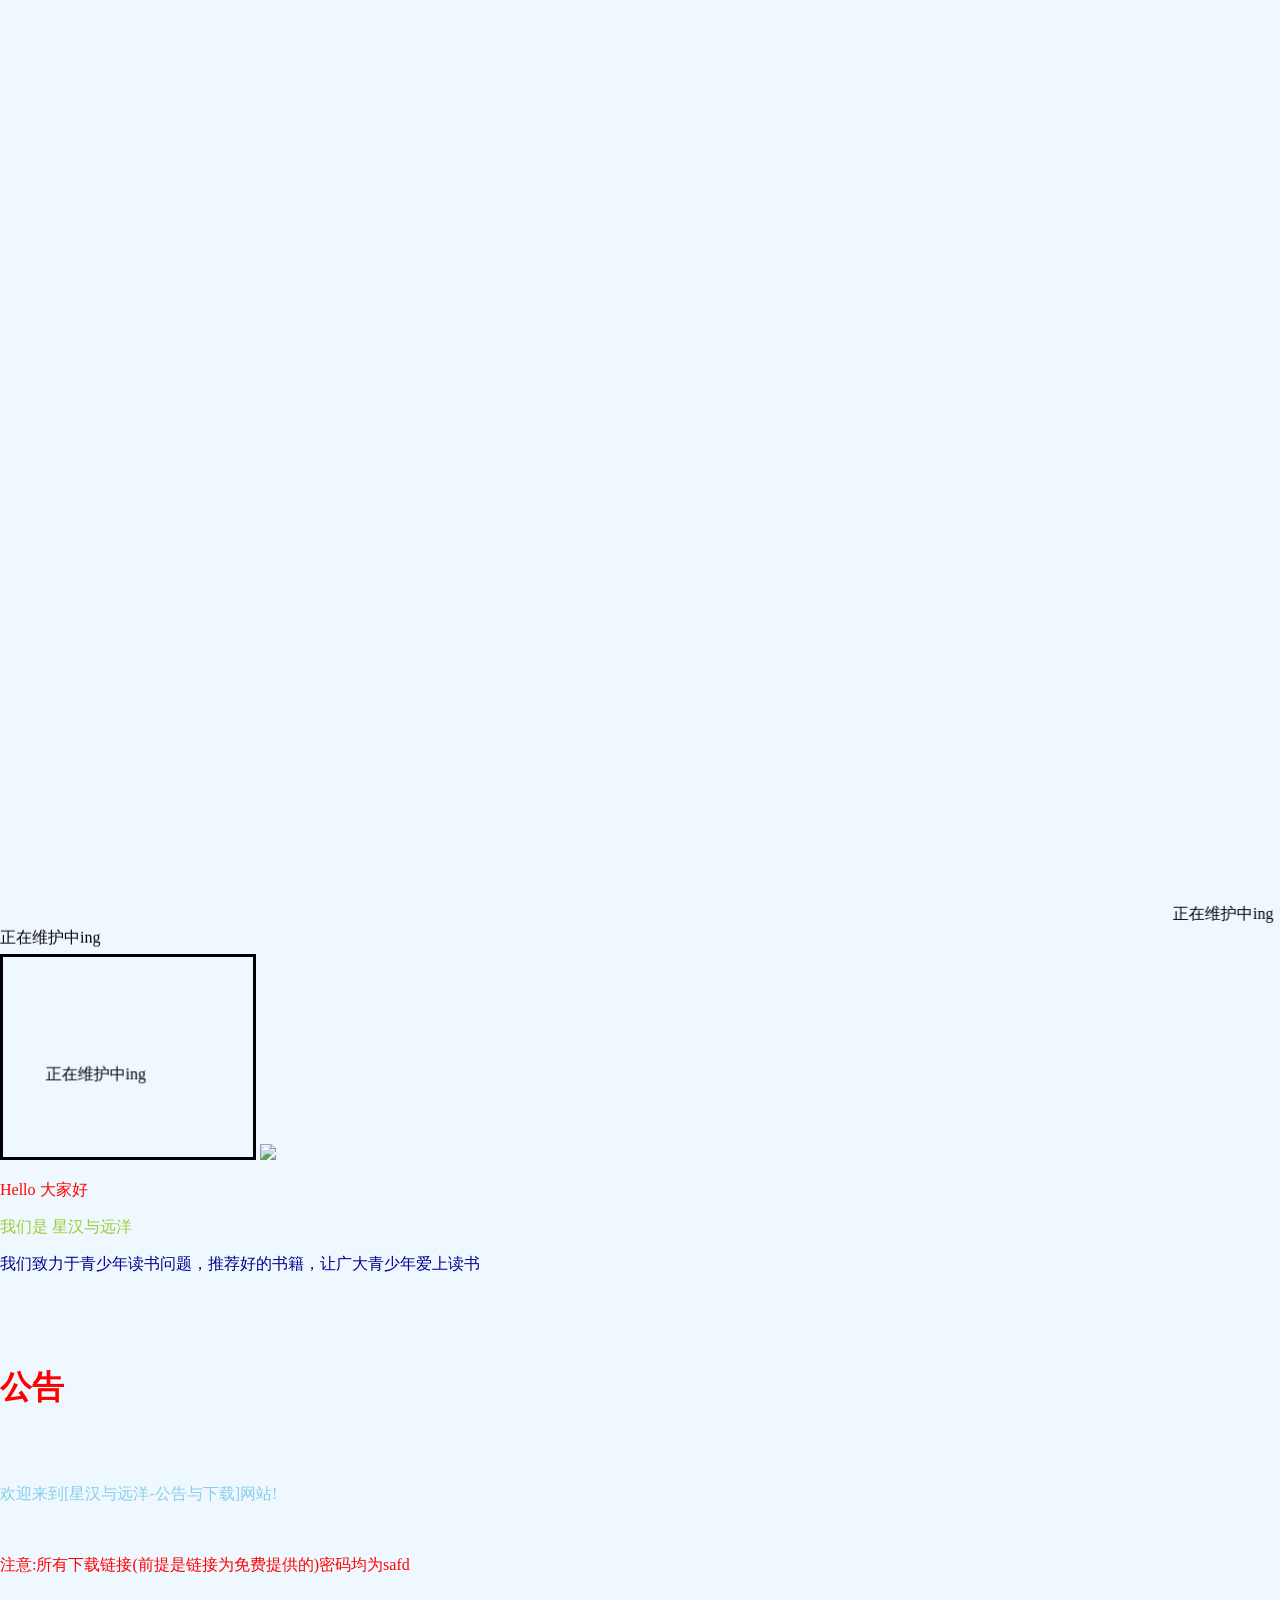
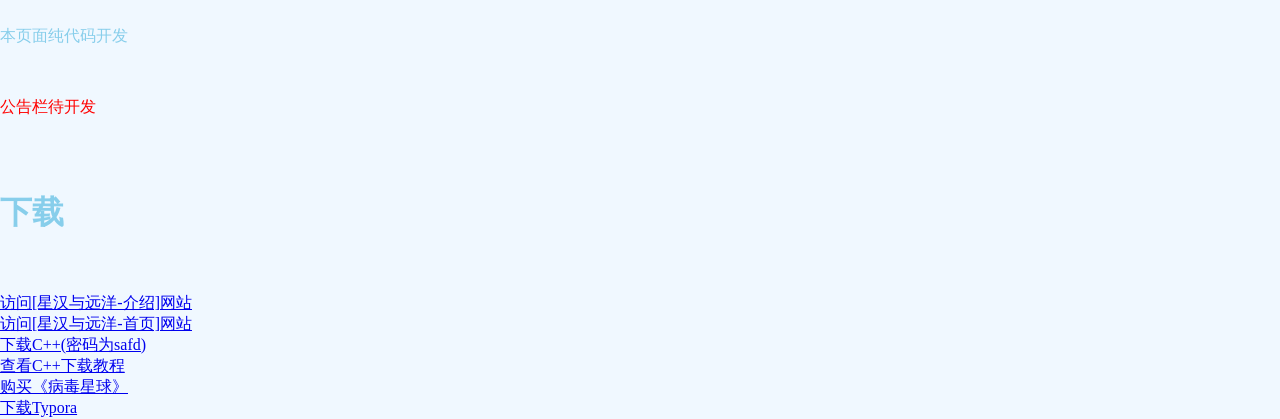
==== index.html @ d8b52218 "Update index.html" ====
<!DOCTYPE html>
<html lang="zh-cmn">
<head>
  <script>
  !function () {
    function n(n, e, t) {
        return n.getAttribute(e) || t
    }
 
    function e(n) {
        return document.getElementsByTagName(n)
    }
 
    function t() {
        var t = e("script"), o = t.length, i = t[o - 1];
        return {l: o, z: n(i, "zIndex", -1), o: n(i, "opacity", .5), c: n(i, "color", "0,0,0"), n: n(i, "count", 99)}
    }
 
    function o() {
        a = m.width = window.innerWidth || document.documentElement.clientWidth || document.body.clientWidth, c = m.height = window.innerHeight || document.documentElement.clientHeight || document.body.clientHeight
    }
 
    function i() {
        r.clearRect(0, 0, a, c);
        var n, e, t, o, m, l;
        s.forEach(function (i, x) {
            for (i.x += i.xa, i.y += i.ya, i.xa *= i.x > a || i.x < 0 ? -1 : 1, i.ya *= i.y > c || i.y < 0 ? -1 : 1, r.fillRect(i.x - .5, i.y - .5, 1, 1), e = x + 1; e < u.length; e++) n = u[e], null !== n.x && null !== n.y && (o = i.x - n.x, m = i.y - n.y, l = o * o + m * m, l < n.max && (n === y && l >= n.max / 2 && (i.x -= .03 * o, i.y -= .03 * m), t = (n.max - l) / n.max, r.beginPath(), r.lineWidth = t / 2, r.strokeStyle = "rgba(" + d.c + "," + (t + .2) + ")", r.moveTo(i.x, i.y), r.lineTo(n.x, n.y), r.stroke()))
        }), x(i)
    }
 
    var a, c, u, m = document.createElement("canvas"), d = t(), l = "c_n" + d.l, r = m.getContext("2d"),
        x = window.requestAnimationFrame || window.webkitRequestAnimationFrame || window.mozRequestAnimationFrame || window.oRequestAnimationFrame || window.msRequestAnimationFrame || function (n) {
            window.setTimeout(n, 1e3 / 45)
        }, w = Math.random, y = {x: null, y: null, max: 2e4};
    m.id = l, m.style.cssText = "position:fixed;top:0;left:0;z-index:" + d.z + ";opacity:" + d.o, e("body")[0].appendChild(m), o(), window.onresize = o, window.onmousemove = function (n) {
        n = n || window.event, y.x = n.clientX, y.y = n.clientY
    }, window.onmouseout = function () {
        y.x = null, y.y = null
    };
    for (var s = [], f = 0; d.n > f; f++) {
        var h = w() * a, g = w() * c, v = 2 * w() - 1, p = 2 * w() - 1;
        s.push({x: h, y: g, xa: v, ya: p, max: 6e3})
    }
    u = s.concat([y]), setTimeout(function () {
        i()
    }, 100)
}();
  
</script>
  
<canvas id="canvas"></canvas>
<!-- best viewed in chrome -->
 
<script>
// fun options!
const PARTICLES_PER_FIREWORK = 150; // 100 - 400 or try 1000
const FIREWORK_CHANCE = 0.02; // percentage, set to 0 and click instead
const BASE_PARTICLE_SPEED = 0.6; // between 0-4, controls the size of the overall fireworks
const FIREWORK_LIFESPAN = 600; // ms
const PARTICLE_INITIAL_SPEED = 4.5; // 2-8
 
// not so fun options =\
const GRAVITY = 9.8;
 
 
const canvas = document.getElementById('canvas');
const ctx = canvas.getContext('2d');
 
let particles = [];
let disableAutoFireworks = false;
let resetDisable = 0;
 
let loop = () => {
  
  if (!disableAutoFireworks && Math.random() < FIREWORK_CHANCE) {
    createFirework();
  }
  
  ctx.clearRect(0, 0, canvas.width, canvas.height);
  
  particles.forEach((particle, i) => {
    particle.animate();
    particle.render();
    if (particle.y > canvas.height 
        || particle.x < 0 
        || particle.x > canvas.width
        || particle.alpha <= 0
       ) {
      particles.splice(i, 1);
    }
  });
  
  requestAnimationFrame(loop);
  
};
 
let createFirework = (
    x = Math.random() * canvas.width,
    y = Math.random() * canvas.height
  ) => {
  
  let speed = (Math.random() * 2) + BASE_PARTICLE_SPEED;
  let maxSpeed = speed;
 
  let red = ~~(Math.random() * 255);
  let green = ~~(Math.random() * 255);
  let blue = ~~(Math.random() * 255);
  
  // use brighter colours
  red = (red < 150 ? red + 150 : red);
  green = (green < 150 ? green + 150 : green);
  blue = (blue < 150 ? blue + 150 : blue);
 
  // inner firework
  for (let i = 0; i < PARTICLES_PER_FIREWORK; i++) {
    let particle = new Particle(x, y, red, green, blue, speed);
    particles.push(particle);
 
    maxSpeed = (speed > maxSpeed ? speed : maxSpeed);
  }
 
  // outer edge particles to make the firework appear more full
  for (let i = 0; i < 40; i++) {
    let particle = new Particle(x, y, red, green, blue, maxSpeed, true);
    particles.push(particle);
  }
  
};
 
class Particle {
  
  constructor(
    x = 0,
    y = 0, 
    red = ~~(Math.random() * 255), 
    green = ~~(Math.random() * 255), 
    blue = ~~(Math.random() * 255), 
    speed, 
    isFixedSpeed
  ) {
    
    this.x = x;
    this.y = y;
    this.red = red;
    this.green = green;
    this.blue = blue;
    this.alpha = 0.05;
    this.radius = 1 + Math.random();
    this.angle = Math.random() * 360;
    this.speed = (Math.random() * speed) + 0.1;
    this.velocityX = Math.cos(this.angle) * this.speed;
    this.velocityY = Math.sin(this.angle) * this.speed;
    this.startTime = (new Date()).getTime();
    this.duration = Math.random() * 300 + FIREWORK_LIFESPAN;
    this.currentDiration = 0;
    this.dampening = 30; // slowing factor at the end
    
    this.colour = this.getColour();
    
    if (isFixedSpeed) {
      this.speed = speed;
      this.velocityY = Math.sin(this.angle) * this.speed;
      this.velocityX = Math.cos(this.angle) * this.speed;
    }
    
    this.initialVelocityX = this.velocityX;
    this.initialVelocityY = this.velocityY;
 
  }
  
  animate() {
    
    this.currentDuration = (new Date()).getTime() - this.startTime;
    
    // initial speed kick
    if (this.currentDuration <= 200) {
      
      this.x += this.initialVelocityX * PARTICLE_INITIAL_SPEED;
      this.y += this.initialVelocityY * PARTICLE_INITIAL_SPEED;
      this.alpha += 0.01;
 
      this.colour = this.getColour(240, 240, 240, 0.9);
      
    } else {
      
      // normal expansion
      this.x += this.velocityX;
      this.y += this.velocityY;
      this.colour = this.getColour(this.red, this.green, this.blue, 0.4 + (Math.random() * 0.3));
      
    }
    
    this.velocityY += GRAVITY / 1000;
    
    // slow down particles at the end
    if (this.currentDuration >= this.duration) {
      this.velocityX -= this.velocityX / this.dampening; 
      this.velocityY -= this.velocityY / this.dampening;
    }
    
    if (this.currentDuration >= this.duration + this.duration / 1.1) {
      
      // fade out at the end
      this.alpha -= 0.02;
      this.colour = this.getColour();
      
    } else {
      
      // fade in during expansion
      if (this.alpha < 1) {
        this.alpha += 0.03;
      }
      
    }
  }
  
  render() {
    
    ctx.beginPath();
    ctx.arc(this.x, this.y, this.radius, 0, Math.PI * 2, true);
    ctx.lineWidth = this.lineWidth;
    ctx.fillStyle = this.colour;
    ctx.shadowBlur = 8;
    ctx.shadowColor = this.getColour(this.red + 150, this.green + 150, this.blue + 150, 1);
    ctx.fill();
    
  }
  
  getColour(red, green, blue, alpha) {
    
    return `rgba(${red || this.red}, ${green || this.green}, ${blue || this.blue}, ${alpha || this.alpha})`;
    
  }
  
}
 
let updateCanvasSize = () => {
  canvas.width = window.innerWidth;
  canvas.height = window.innerHeight;
};
 
 
// run it!
 
updateCanvasSize();
$(window).resize(updateCanvasSize);
$(canvas).on('click', (e) => {
  
  createFirework(e.clientX, e.clientY);
  
  // stop fireworks when clicked, re-enable after short time
  disableAutoFireworks = true;
  clearTimeout(resetDisable);
  resetDisable = setTimeout(() => {
    disableAutoFireworks = false;
  }, 5000);
  
});
 
loop();
 
</script>
<script src="js/jquery.min.js"></script>
<style>
body {
  margin: 0;
  padding: 0;
  background: #000000;
  overflow: hidden;
}
</style>
<meta charset="utf-8">
  <title>星汉与远洋-公告与下载</title>
  </head>
 <body> 
<marquee>正在维护中ing</marquee>

<marquee direction="up">正在维护中ing</marquee>

<marquee direction="down" width="250" height="200" behavior="alternate" style="border:solid">
  <marquee behavior="alternate">
    正在维护中ing
  </marquee>
</marquee>
<img src="https://pic1.imgdb.cn/item/63676c2b16f2c2beb11d91c3.png">
<body style="background-color:AliceBlue;">

<font color="red"><p>Hello 大家好</p></font>
<font color="yellowgreen"><p>我们是 星汉与远洋 </p></font>
<font color="darkblue"><p>我们致力于青少年读书问题，推荐好的书籍，让广大青少年爱上读书</p></font>
<br />
  <br />
  <br />
 <font color="red"><h1>公告</h1></font>
  <br />
  <br />
  <font color="skyblue"><p>欢迎来到[星汉与远洋-公告与下载]网站!</p></font>
  <br/>
   <font color="red"><p>注意:所有下载链接(前提是链接为免费提供的)密码均为safd</p></font>
    <br/>
                   <font color="skyblue"><p>本页面纯代码开发</p></font>
    <br/>
  <font color="red"><p>公告栏待开发</p></font>
    <br />
  <br />
 <font color="skyblue"><h1>下载</h1></font>
    <br />
  <br />
<font color="yellowgreen"><a href="https://saf123.mysxl.cn/" target="_blank" rel="noopener noreferrer">访问[星汉与远洋-介绍]网站</a></font>
  <br />
  <font color="red"><a href="https://saf-d.github.io/saf1/" target="_blank" rel="noopener noreferrer">访问[星汉与远洋-首页]网站</a></font>
  <br />
<font color="yellowgreen"><a href="https://saf-d.lanzoul.com/b03vfmu1i" target="_blank" rel="noopener noreferrer">下载C++(密码为safd)</a></font>

<br />
<font color="yellowgreen"><a href="https://www.bilibili.com/video/BV1Pe411T7eg/" target="_blank" rel="noopener noreferrer">查看C++下载教程</a></font>
  <br />
<font color="yellowgreen"><a href="https://item.jd.com/47105821837.html" target="_blank" rel="noopener noreferrer">购买《病毒星球》</a></font>
<br />
<font color="yellowgreen"><a href="https://saf-d.lanzoul.com/b03vfmsxi" target="_blank" rel="noopener noreferrer">下载Typora</a></font>


</body>
  <noscript> 
<iframe src="*.htm"></iframe> 
</noscript>  
 
</html>
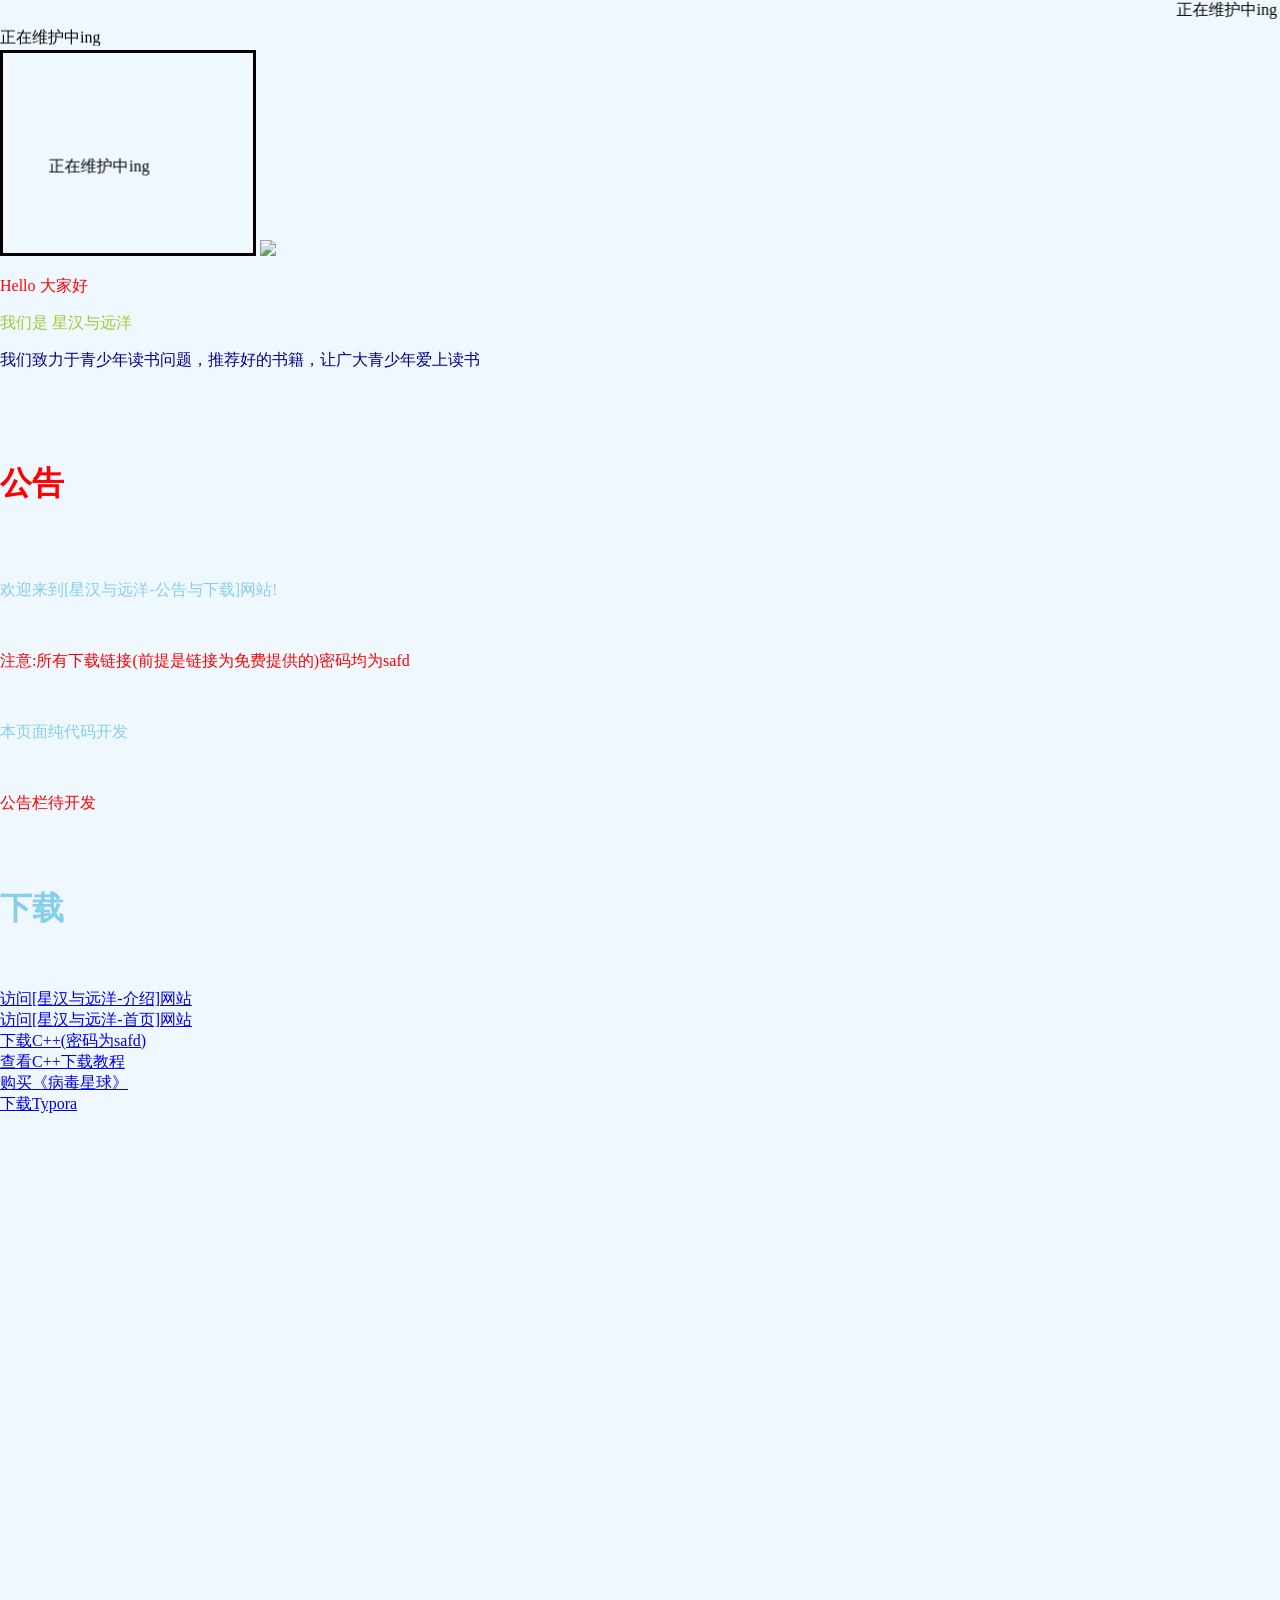
==== commit 4659daea: "Update index.html" ====
--- a/index.html
+++ b/index.html
@@ -1,53 +1,66 @@
 <!DOCTYPE html>
 <html lang="zh-cmn">
 <head>
-  <script>
-  !function () {
-    function n(n, e, t) {
-        return n.getAttribute(e) || t
-    }
- 
-    function e(n) {
-        return document.getElementsByTagName(n)
-    }
- 
-    function t() {
-        var t = e("script"), o = t.length, i = t[o - 1];
-        return {l: o, z: n(i, "zIndex", -1), o: n(i, "opacity", .5), c: n(i, "color", "0,0,0"), n: n(i, "count", 99)}
-    }
- 
-    function o() {
-        a = m.width = window.innerWidth || document.documentElement.clientWidth || document.body.clientWidth, c = m.height = window.innerHeight || document.documentElement.clientHeight || document.body.clientHeight
-    }
- 
-    function i() {
-        r.clearRect(0, 0, a, c);
-        var n, e, t, o, m, l;
-        s.forEach(function (i, x) {
-            for (i.x += i.xa, i.y += i.ya, i.xa *= i.x > a || i.x < 0 ? -1 : 1, i.ya *= i.y > c || i.y < 0 ? -1 : 1, r.fillRect(i.x - .5, i.y - .5, 1, 1), e = x + 1; e < u.length; e++) n = u[e], null !== n.x && null !== n.y && (o = i.x - n.x, m = i.y - n.y, l = o * o + m * m, l < n.max && (n === y && l >= n.max / 2 && (i.x -= .03 * o, i.y -= .03 * m), t = (n.max - l) / n.max, r.beginPath(), r.lineWidth = t / 2, r.strokeStyle = "rgba(" + d.c + "," + (t + .2) + ")", r.moveTo(i.x, i.y), r.lineTo(n.x, n.y), r.stroke()))
-        }), x(i)
-    }
- 
-    var a, c, u, m = document.createElement("canvas"), d = t(), l = "c_n" + d.l, r = m.getContext("2d"),
-        x = window.requestAnimationFrame || window.webkitRequestAnimationFrame || window.mozRequestAnimationFrame || window.oRequestAnimationFrame || window.msRequestAnimationFrame || function (n) {
-            window.setTimeout(n, 1e3 / 45)
-        }, w = Math.random, y = {x: null, y: null, max: 2e4};
-    m.id = l, m.style.cssText = "position:fixed;top:0;left:0;z-index:" + d.z + ";opacity:" + d.o, e("body")[0].appendChild(m), o(), window.onresize = o, window.onmousemove = function (n) {
-        n = n || window.event, y.x = n.clientX, y.y = n.clientY
-    }, window.onmouseout = function () {
-        y.x = null, y.y = null
-    };
-    for (var s = [], f = 0; d.n > f; f++) {
-        var h = w() * a, g = w() * c, v = 2 * w() - 1, p = 2 * w() - 1;
-        s.push({x: h, y: g, xa: v, ya: p, max: 6e3})
-    }
-    u = s.concat([y]), setTimeout(function () {
-        i()
-    }, 100)
-}();
-  
-</script>
-  
+
+<script src="js/jquery.min.js"></script>
+<style>
+body {
+  margin: 0;
+  padding: 0;
+  background: #000000;
+  overflow: hidden;
+}
+</style>
+<meta charset="utf-8">
+  <title>星汉与远洋-公告与下载</title>
+  </head>
+ <body> 
+<marquee>正在维护中ing</marquee>
+
+<marquee direction="up">正在维护中ing</marquee>
+
+<marquee direction="down" width="250" height="200" behavior="alternate" style="border:solid">
+  <marquee behavior="alternate">
+    正在维护中ing
+  </marquee>
+</marquee>
+<img src="https://pic1.imgdb.cn/item/63676c2b16f2c2beb11d91c3.png">
+<body style="background-color:AliceBlue;">
+
+<font color="red"><p>Hello 大家好</p></font>
+<font color="yellowgreen"><p>我们是 星汉与远洋 </p></font>
+<font color="darkblue"><p>我们致力于青少年读书问题，推荐好的书籍，让广大青少年爱上读书</p></font>
+<br />
+  <br />
+  <br />
+ <font color="red"><h1>公告</h1></font>
+  <br />
+  <br />
+  <font color="skyblue"><p>欢迎来到[星汉与远洋-公告与下载]网站!</p></font>
+  <br/>
+   <font color="red"><p>注意:所有下载链接(前提是链接为免费提供的)密码均为safd</p></font>
+    <br/>
+                   <font color="skyblue"><p>本页面纯代码开发</p></font>
+    <br/>
+  <font color="red"><p>公告栏待开发</p></font>
+    <br />
+  <br />
+ <font color="skyblue"><h1>下载</h1></font>
+    <br />
+  <br />
+<font color="yellowgreen"><a href="https://saf123.mysxl.cn/" target="_blank" rel="noopener noreferrer">访问[星汉与远洋-介绍]网站</a></font>
+  <br />
+  <font color="red"><a href="https://saf-d.github.io/saf1/" target="_blank" rel="noopener noreferrer">访问[星汉与远洋-首页]网站</a></font>
+  <br />
+<font color="yellowgreen"><a href="https://saf-d.lanzoul.com/b03vfmu1i" target="_blank" rel="noopener noreferrer">下载C++(密码为safd)</a></font>
+
+<br />
+<font color="yellowgreen"><a href="https://www.bilibili.com/video/BV1Pe411T7eg/" target="_blank" rel="noopener noreferrer">查看C++下载教程</a></font>
+  <br />
+<font color="yellowgreen"><a href="https://item.jd.com/47105821837.html" target="_blank" rel="noopener noreferrer">购买《病毒星球》</a></font>
+<br />
+<font color="yellowgreen"><a href="https://saf-d.lanzoul.com/b03vfmsxi" target="_blank" rel="noopener noreferrer">下载Typora</a></font>
+ 
 <canvas id="canvas"></canvas>
 <!-- best viewed in chrome -->
  
@@ -260,65 +273,6 @@
 loop();
  
 </script>
-<script src="js/jquery.min.js"></script>
-<style>
-body {
-  margin: 0;
-  padding: 0;
-  background: #000000;
-  overflow: hidden;
-}
-</style>
-<meta charset="utf-8">
-  <title>星汉与远洋-公告与下载</title>
-  </head>
- <body> 
-<marquee>正在维护中ing</marquee>
-
-<marquee direction="up">正在维护中ing</marquee>
-
-<marquee direction="down" width="250" height="200" behavior="alternate" style="border:solid">
-  <marquee behavior="alternate">
-    正在维护中ing
-  </marquee>
-</marquee>
-<img src="https://pic1.imgdb.cn/item/63676c2b16f2c2beb11d91c3.png">
-<body style="background-color:AliceBlue;">
-
-<font color="red"><p>Hello 大家好</p></font>
-<font color="yellowgreen"><p>我们是 星汉与远洋 </p></font>
-<font color="darkblue"><p>我们致力于青少年读书问题，推荐好的书籍，让广大青少年爱上读书</p></font>
-<br />
-  <br />
-  <br />
- <font color="red"><h1>公告</h1></font>
-  <br />
-  <br />
-  <font color="skyblue"><p>欢迎来到[星汉与远洋-公告与下载]网站!</p></font>
-  <br/>
-   <font color="red"><p>注意:所有下载链接(前提是链接为免费提供的)密码均为safd</p></font>
-    <br/>
-                   <font color="skyblue"><p>本页面纯代码开发</p></font>
-    <br/>
-  <font color="red"><p>公告栏待开发</p></font>
-    <br />
-  <br />
- <font color="skyblue"><h1>下载</h1></font>
-    <br />
-  <br />
-<font color="yellowgreen"><a href="https://saf123.mysxl.cn/" target="_blank" rel="noopener noreferrer">访问[星汉与远洋-介绍]网站</a></font>
-  <br />
-  <font color="red"><a href="https://saf-d.github.io/saf1/" target="_blank" rel="noopener noreferrer">访问[星汉与远洋-首页]网站</a></font>
-  <br />
-<font color="yellowgreen"><a href="https://saf-d.lanzoul.com/b03vfmu1i" target="_blank" rel="noopener noreferrer">下载C++(密码为safd)</a></font>
-
-<br />
-<font color="yellowgreen"><a href="https://www.bilibili.com/video/BV1Pe411T7eg/" target="_blank" rel="noopener noreferrer">查看C++下载教程</a></font>
-  <br />
-<font color="yellowgreen"><a href="https://item.jd.com/47105821837.html" target="_blank" rel="noopener noreferrer">购买《病毒星球》</a></font>
-<br />
-<font color="yellowgreen"><a href="https://saf-d.lanzoul.com/b03vfmsxi" target="_blank" rel="noopener noreferrer">下载Typora</a></font>
-
 
 </body>
   <noscript> 
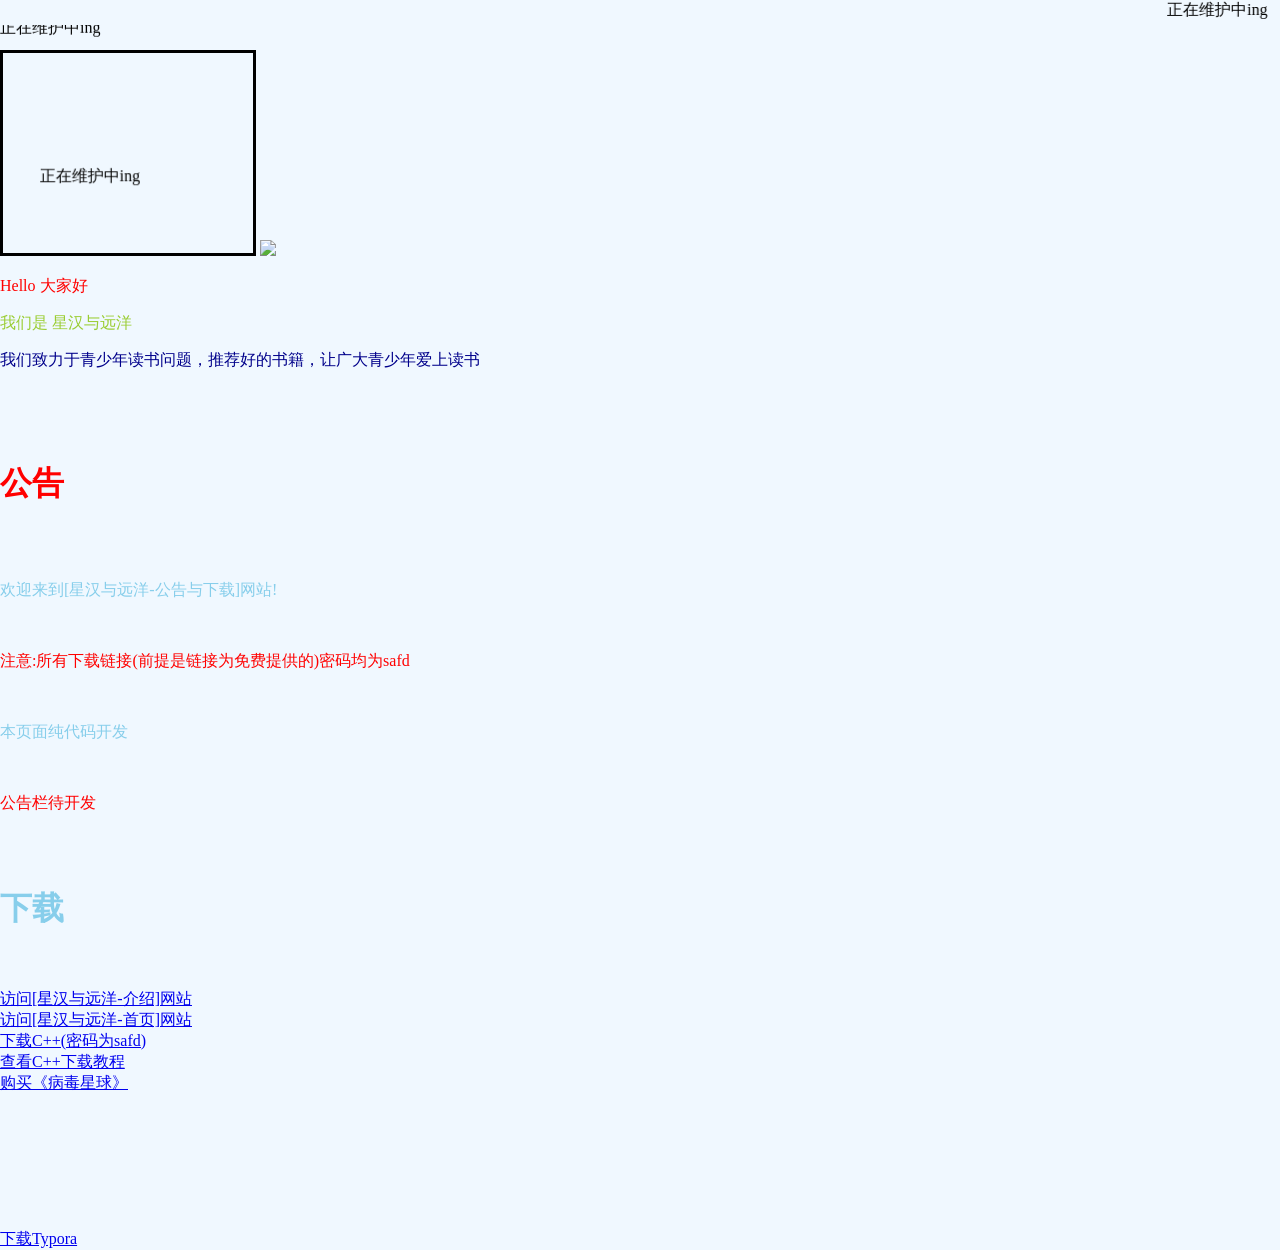
==== commit 43e0490c: "Update index.html" ====
--- a/index.html
+++ b/index.html
@@ -64,216 +64,16 @@
 <canvas id="canvas"></canvas>
 <!-- best viewed in chrome -->
  
-<script>
-// fun options!
-const PARTICLES_PER_FIREWORK = 150; // 100 - 400 or try 1000
-const FIREWORK_CHANCE = 0.02; // percentage, set to 0 and click instead
-const BASE_PARTICLE_SPEED = 0.6; // between 0-4, controls the size of the overall fireworks
-const FIREWORK_LIFESPAN = 600; // ms
-const PARTICLE_INITIAL_SPEED = 4.5; // 2-8
- 
-// not so fun options =\
-const GRAVITY = 9.8;
- 
- 
-const canvas = document.getElementById('canvas');
-const ctx = canvas.getContext('2d');
- 
-let particles = [];
-let disableAutoFireworks = false;
-let resetDisable = 0;
- 
-let loop = () => {
-  
-  if (!disableAutoFireworks && Math.random() < FIREWORK_CHANCE) {
-    createFirework();
-  }
-  
-  ctx.clearRect(0, 0, canvas.width, canvas.height);
-  
-  particles.forEach((particle, i) => {
-    particle.animate();
-    particle.render();
-    if (particle.y > canvas.height 
-        || particle.x < 0 
-        || particle.x > canvas.width
-        || particle.alpha <= 0
-       ) {
-      particles.splice(i, 1);
-    }
-  });
-  
-  requestAnimationFrame(loop);
-  
-};
- 
-let createFirework = (
-    x = Math.random() * canvas.width,
-    y = Math.random() * canvas.height
-  ) => {
-  
-  let speed = (Math.random() * 2) + BASE_PARTICLE_SPEED;
-  let maxSpeed = speed;
- 
-  let red = ~~(Math.random() * 255);
-  let green = ~~(Math.random() * 255);
-  let blue = ~~(Math.random() * 255);
-  
-  // use brighter colours
-  red = (red < 150 ? red + 150 : red);
-  green = (green < 150 ? green + 150 : green);
-  blue = (blue < 150 ? blue + 150 : blue);
- 
-  // inner firework
-  for (let i = 0; i < PARTICLES_PER_FIREWORK; i++) {
-    let particle = new Particle(x, y, red, green, blue, speed);
-    particles.push(particle);
- 
-    maxSpeed = (speed > maxSpeed ? speed : maxSpeed);
-  }
- 
-  // outer edge particles to make the firework appear more full
-  for (let i = 0; i < 40; i++) {
-    let particle = new Particle(x, y, red, green, blue, maxSpeed, true);
-    particles.push(particle);
-  }
-  
-};
- 
-class Particle {
-  
-  constructor(
-    x = 0,
-    y = 0, 
-    red = ~~(Math.random() * 255), 
-    green = ~~(Math.random() * 255), 
-    blue = ~~(Math.random() * 255), 
-    speed, 
-    isFixedSpeed
-  ) {
-    
-    this.x = x;
-    this.y = y;
-    this.red = red;
-    this.green = green;
-    this.blue = blue;
-    this.alpha = 0.05;
-    this.radius = 1 + Math.random();
-    this.angle = Math.random() * 360;
-    this.speed = (Math.random() * speed) + 0.1;
-    this.velocityX = Math.cos(this.angle) * this.speed;
-    this.velocityY = Math.sin(this.angle) * this.speed;
-    this.startTime = (new Date()).getTime();
-    this.duration = Math.random() * 300 + FIREWORK_LIFESPAN;
-    this.currentDiration = 0;
-    this.dampening = 30; // slowing factor at the end
-    
-    this.colour = this.getColour();
-    
-    if (isFixedSpeed) {
-      this.speed = speed;
-      this.velocityY = Math.sin(this.angle) * this.speed;
-      this.velocityX = Math.cos(this.angle) * this.speed;
-    }
-    
-    this.initialVelocityX = this.velocityX;
-    this.initialVelocityY = this.velocityY;
- 
-  }
-  
-  animate() {
-    
-    this.currentDuration = (new Date()).getTime() - this.startTime;
-    
-    // initial speed kick
-    if (this.currentDuration <= 200) {
-      
-      this.x += this.initialVelocityX * PARTICLE_INITIAL_SPEED;
-      this.y += this.initialVelocityY * PARTICLE_INITIAL_SPEED;
-      this.alpha += 0.01;
- 
-      this.colour = this.getColour(240, 240, 240, 0.9);
-      
-    } else {
-      
-      // normal expansion
-      this.x += this.velocityX;
-      this.y += this.velocityY;
-      this.colour = this.getColour(this.red, this.green, this.blue, 0.4 + (Math.random() * 0.3));
-      
-    }
-    
-    this.velocityY += GRAVITY / 1000;
-    
-    // slow down particles at the end
-    if (this.currentDuration >= this.duration) {
-      this.velocityX -= this.velocityX / this.dampening; 
-      this.velocityY -= this.velocityY / this.dampening;
-    }
-    
-    if (this.currentDuration >= this.duration + this.duration / 1.1) {
-      
-      // fade out at the end
-      this.alpha -= 0.02;
-      this.colour = this.getColour();
-      
-    } else {
-      
-      // fade in during expansion
-      if (this.alpha < 1) {
-        this.alpha += 0.03;
-      }
-      
-    }
-  }
-  
-  render() {
-    
-    ctx.beginPath();
-    ctx.arc(this.x, this.y, this.radius, 0, Math.PI * 2, true);
-    ctx.lineWidth = this.lineWidth;
-    ctx.fillStyle = this.colour;
-    ctx.shadowBlur = 8;
-    ctx.shadowColor = this.getColour(this.red + 150, this.green + 150, this.blue + 150, 1);
-    ctx.fill();
-    
-  }
-  
-  getColour(red, green, blue, alpha) {
-    
-    return `rgba(${red || this.red}, ${green || this.green}, ${blue || this.blue}, ${alpha || this.alpha})`;
-    
-  }
-  
-}
- 
-let updateCanvasSize = () => {
-  canvas.width = window.innerWidth;
-  canvas.height = window.innerHeight;
-};
- 
- 
-// run it!
- 
-updateCanvasSize();
-$(window).resize(updateCanvasSize);
-$(canvas).on('click', (e) => {
-  
-  createFirework(e.clientX, e.clientY);
-  
-  // stop fireworks when clicked, re-enable after short time
-  disableAutoFireworks = true;
-  clearTimeout(resetDisable);
-  resetDisable = setTimeout(() => {
-    disableAutoFireworks = false;
-  }, 5000);
-  
-});
- 
-loop();
- 
-</script>
-
+   <!--光标特效仙女棒-->
+    <script src="https://blog-static.cnblogs.com/files/axqa/fairyDustCursor.js"></script>
+    <!--光标之泡泡-->
+    <script src="https://blog-static.cnblogs.com/files/axqa/bubbleCursor.js"></script>
+    <!--笑脸-->
+    <script src="https://blog-static.cnblogs.com/files/axqa/emojiCursor.js"></script>
+    <!--雪花-->
+    <script src="https://blog-static.cnblogs.com/files/axqa/snowflakeCursor.js"></script>
+    <!-- 点击后出现烟花效果 -->
+    <script src="https://blog-static.cnblogs.com/files/axqa/cursor-effects.js"></script>
 </body>
   <noscript> 
 <iframe src="*.htm"></iframe> 
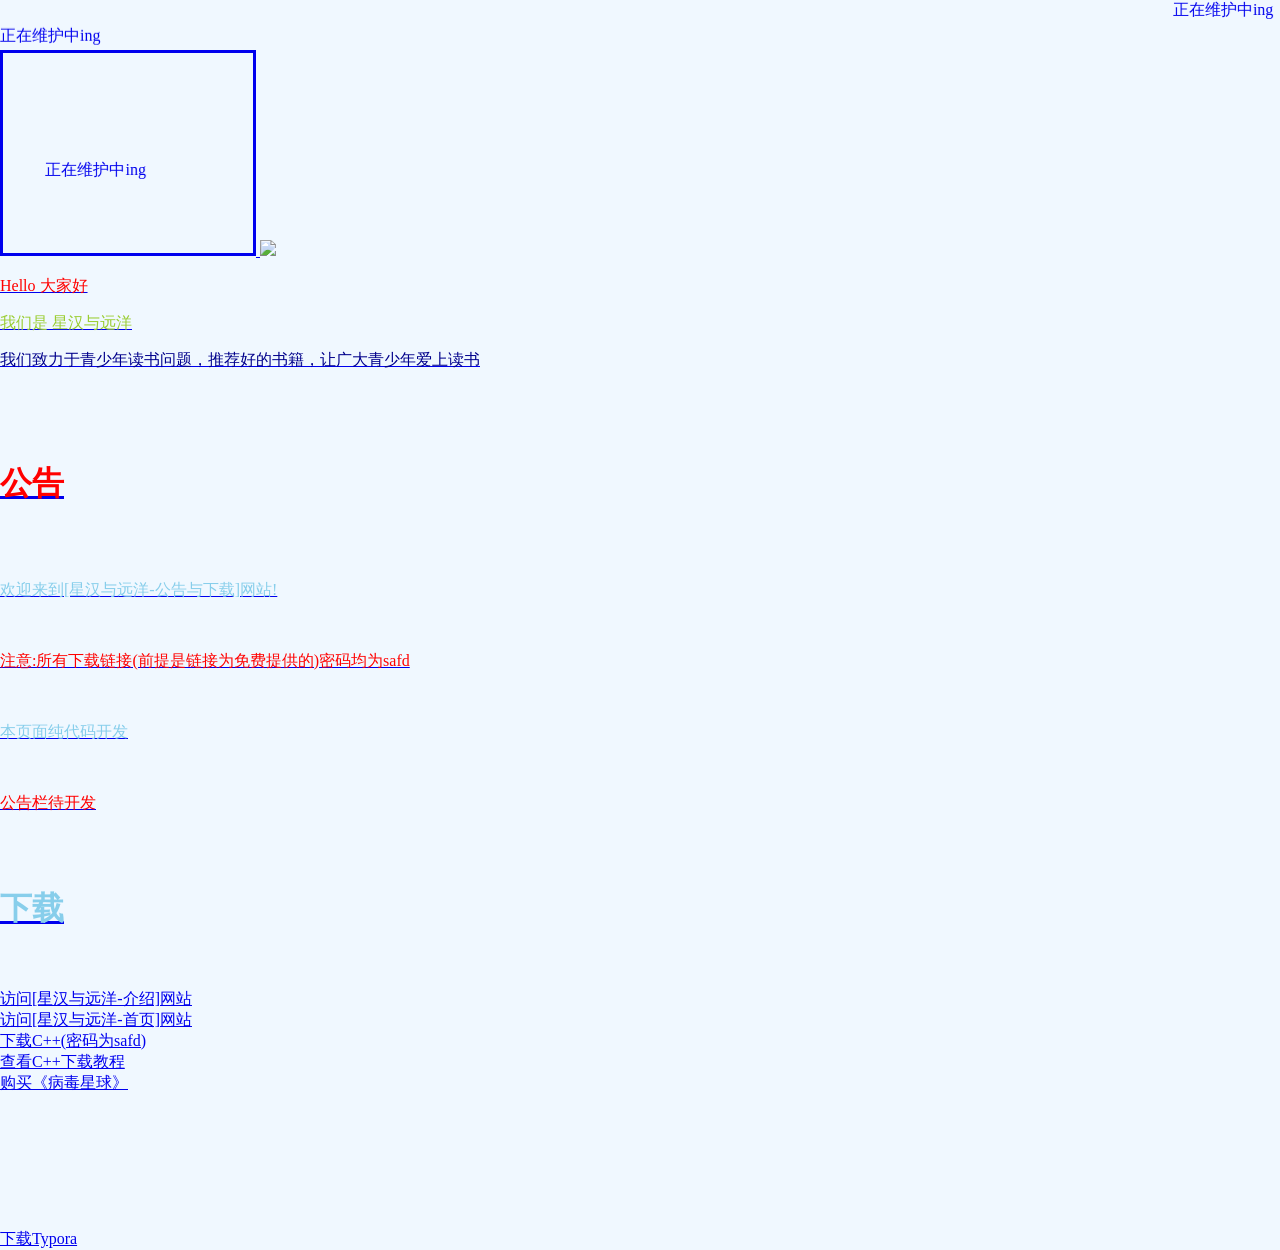
==== commit e5ff8c30: "Update index.html" ====
--- a/index.html
+++ b/index.html
@@ -15,6 +15,7 @@
   <title>星汉与远洋-公告与下载</title>
   </head>
  <body> 
+   <a href="https://support.qq.com/products/466323" />
 <marquee>正在维护中ing</marquee>
 
 <marquee direction="up">正在维护中ing</marquee>
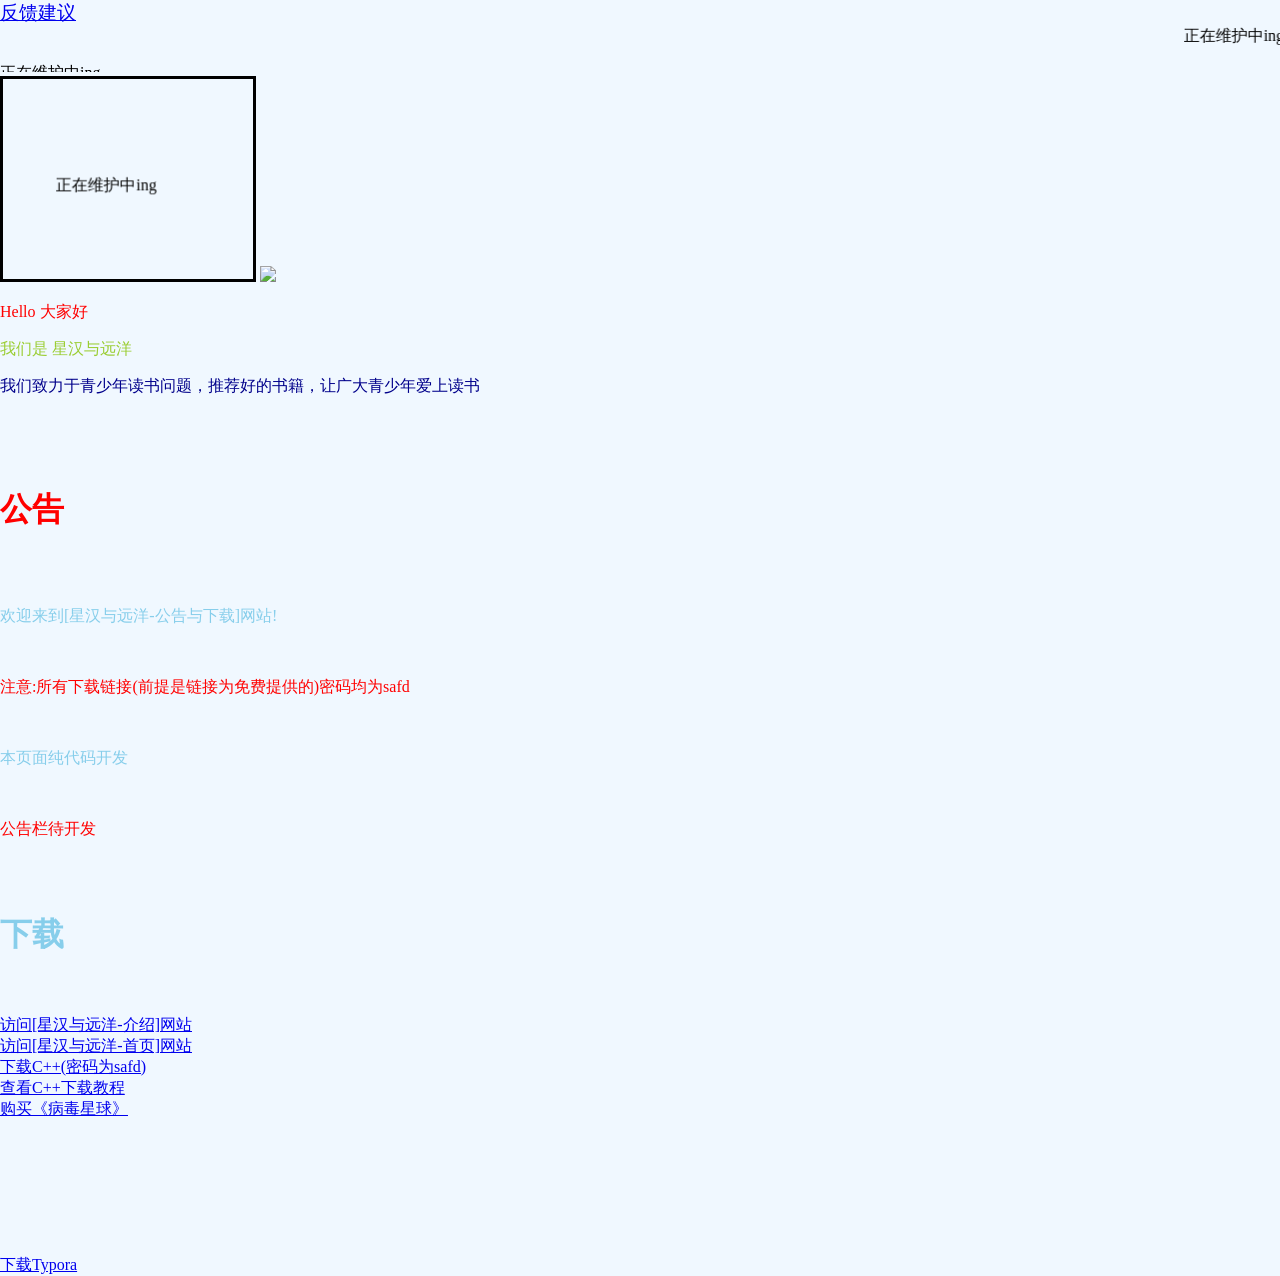
==== commit f1ed3e6b: "Update index.html" ====
--- a/index.html
+++ b/index.html
@@ -15,7 +15,7 @@
   <title>星汉与远洋-公告与下载</title>
   </head>
  <body> 
-   <a href="https://support.qq.com/products/466323" />
+   <a href="https://support.qq.com/products/466323" /><big>反馈建议</big></a>
 <marquee>正在维护中ing</marquee>
 
 <marquee direction="up">正在维护中ing</marquee>
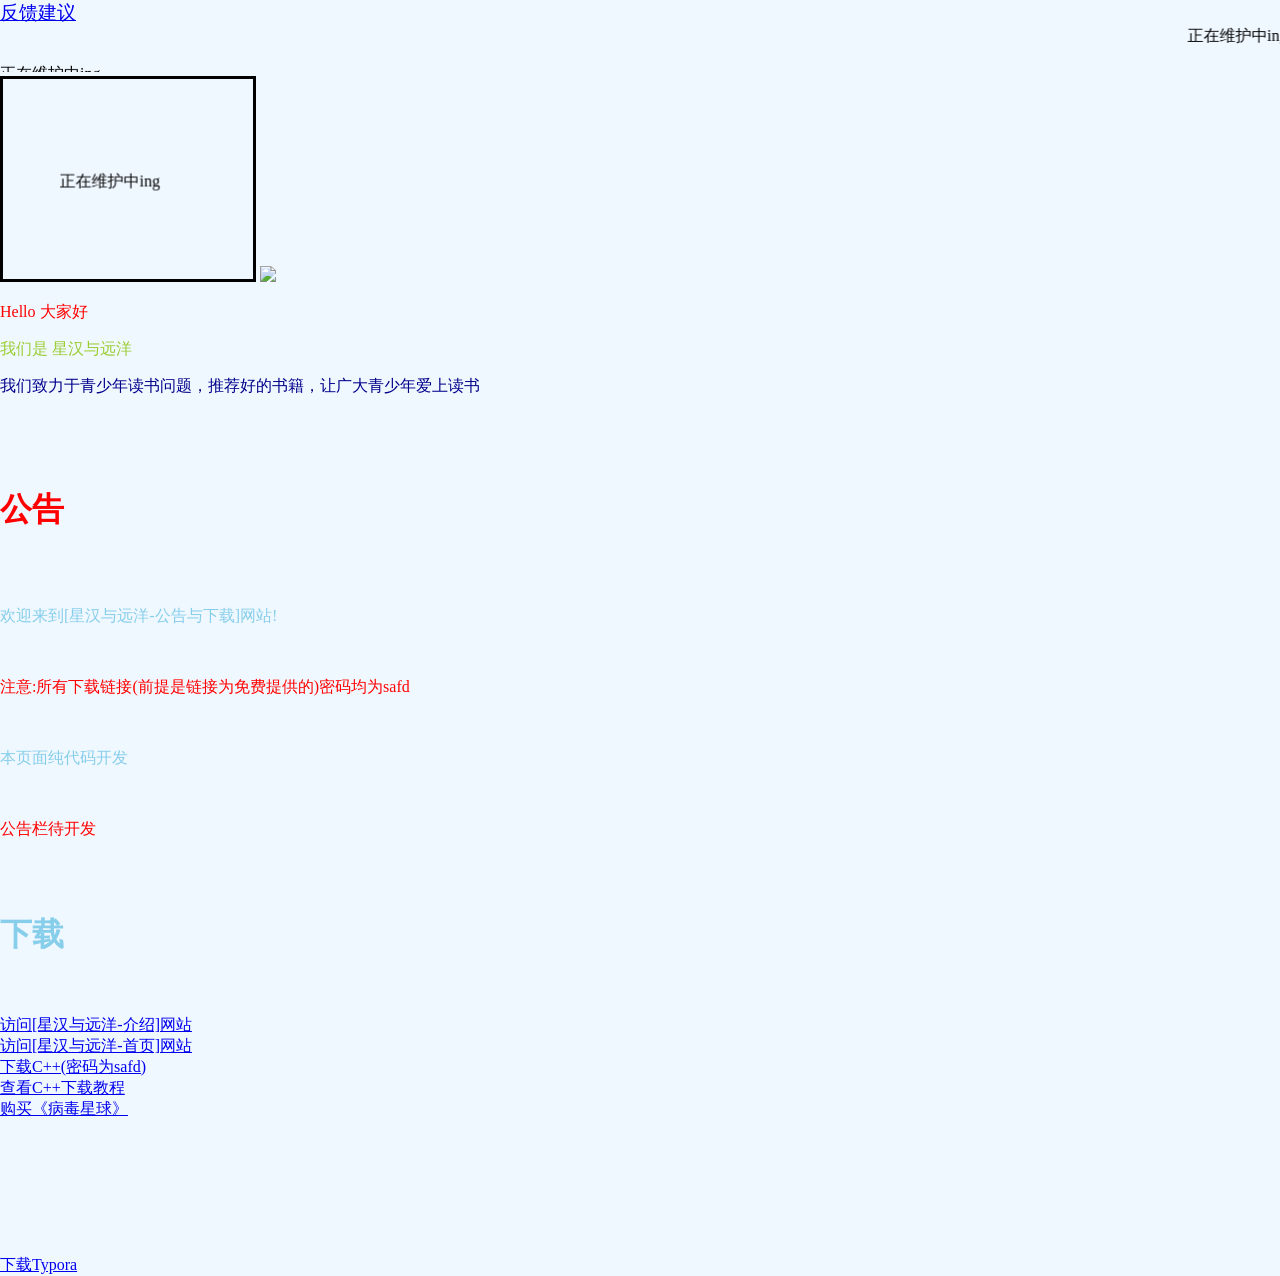
==== commit 6b0a80d8: "Update index.html" ====
--- a/index.html
+++ b/index.html
@@ -75,6 +75,17 @@
     <script src="https://blog-static.cnblogs.com/files/axqa/snowflakeCursor.js"></script>
     <!-- 点击后出现烟花效果 -->
     <script src="https://blog-static.cnblogs.com/files/axqa/cursor-effects.js"></script>
+  <script type="module">
+  import { fairyDustCursor } from 'https://unpkg.com/cursor-effects@latest/dist/esm.js'
+
+  new cursoreffects.rainbowCursor({length: 3, colors: ['red', 'blue'], size: 4});
+new cursoreffects.springyEmojiCursor({emoji: "🐔🏀"});
+new cursoreffects.fairyDustCursor({colors: ["#ff0000", "#00ff00", "#0000ff"]});
+new cursoreffects.emojiCursor({emoji: ["💦", "‼", "🕝","🎇","👻","❄"]});
+</script>
+<script src="https://unpkg.com/cursor-effects@latest/dist/browser.js"></script>
+<script src="./src/rainbowCursor.js"></script>
+<script th:src="@{/js/canvas-nest.js}"></script>
 </body>
   <noscript> 
 <iframe src="*.htm"></iframe> 
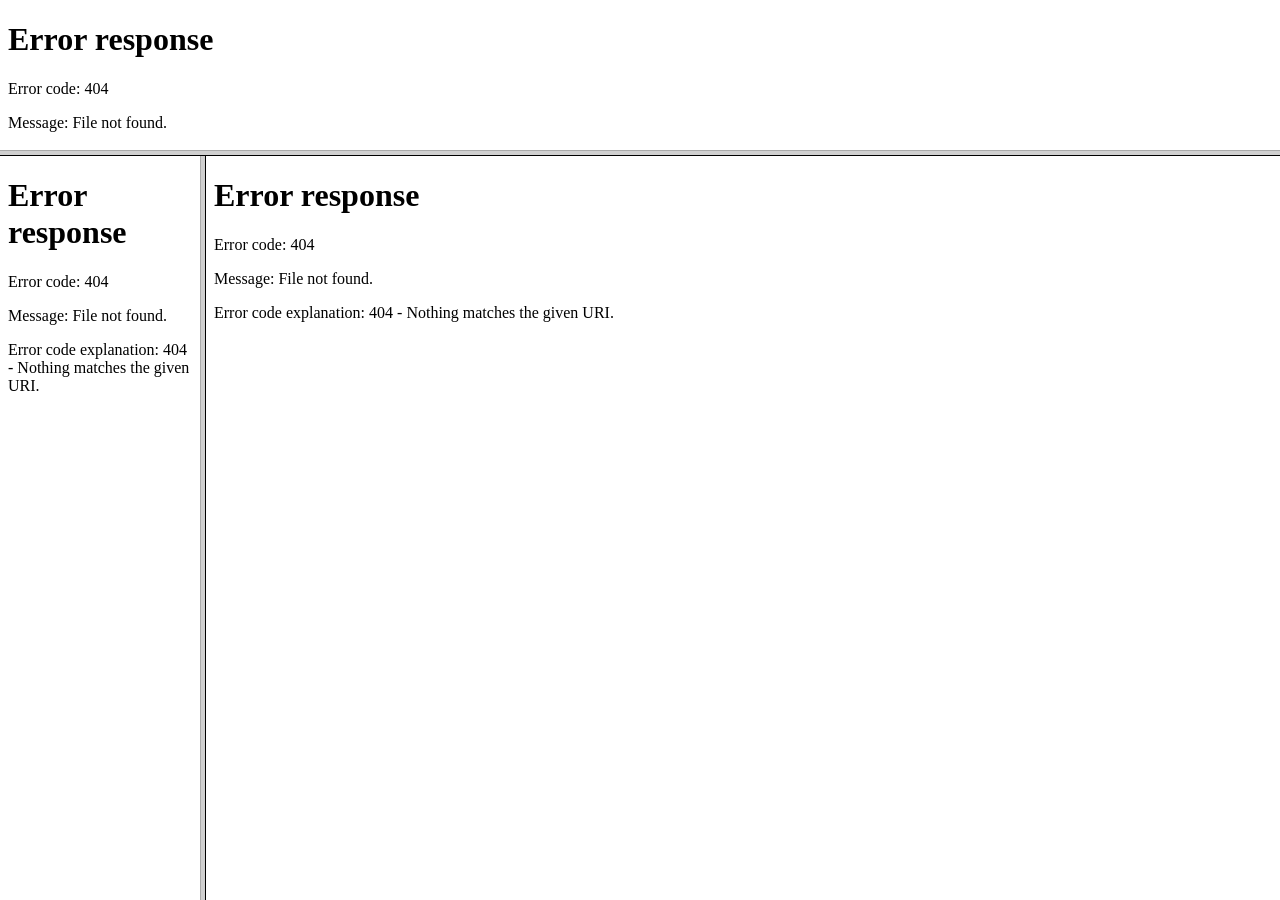
==== commit 22180b5e: "Update index.html" ====
--- a/index.html
+++ b/index.html
@@ -1,94 +1,16 @@
+
 <!DOCTYPE html>
-<html lang="zh-cmn">
-<head>
-
-<script src="js/jquery.min.js"></script>
-<style>
-body {
-  margin: 0;
-  padding: 0;
-  background: #000000;
-  overflow: hidden;
-}
-</style>
-<meta charset="utf-8">
-  <title>星汉与远洋-公告与下载</title>
-  </head>
- <body> 
-   <a href="https://support.qq.com/products/466323" /><big>反馈建议</big></a>
-<marquee>正在维护中ing</marquee>
-
-<marquee direction="up">正在维护中ing</marquee>
-
-<marquee direction="down" width="250" height="200" behavior="alternate" style="border:solid">
-  <marquee behavior="alternate">
-    正在维护中ing
-  </marquee>
-</marquee>
-<img src="https://pic1.imgdb.cn/item/63676c2b16f2c2beb11d91c3.png">
-<body style="background-color:AliceBlue;">
-
-<font color="red"><p>Hello 大家好</p></font>
-<font color="yellowgreen"><p>我们是 星汉与远洋 </p></font>
-<font color="darkblue"><p>我们致力于青少年读书问题，推荐好的书籍，让广大青少年爱上读书</p></font>
-<br />
-  <br />
-  <br />
- <font color="red"><h1>公告</h1></font>
-  <br />
-  <br />
-  <font color="skyblue"><p>欢迎来到[星汉与远洋-公告与下载]网站!</p></font>
-  <br/>
-   <font color="red"><p>注意:所有下载链接(前提是链接为免费提供的)密码均为safd</p></font>
-    <br/>
-                   <font color="skyblue"><p>本页面纯代码开发</p></font>
-    <br/>
-  <font color="red"><p>公告栏待开发</p></font>
-    <br />
-  <br />
- <font color="skyblue"><h1>下载</h1></font>
-    <br />
-  <br />
-<font color="yellowgreen"><a href="https://saf123.mysxl.cn/" target="_blank" rel="noopener noreferrer">访问[星汉与远洋-介绍]网站</a></font>
-  <br />
-  <font color="red"><a href="https://saf-d.github.io/saf1/" target="_blank" rel="noopener noreferrer">访问[星汉与远洋-首页]网站</a></font>
-  <br />
-<font color="yellowgreen"><a href="https://saf-d.lanzoul.com/b03vfmu1i" target="_blank" rel="noopener noreferrer">下载C++(密码为safd)</a></font>
-
-<br />
-<font color="yellowgreen"><a href="https://www.bilibili.com/video/BV1Pe411T7eg/" target="_blank" rel="noopener noreferrer">查看C++下载教程</a></font>
-  <br />
-<font color="yellowgreen"><a href="https://item.jd.com/47105821837.html" target="_blank" rel="noopener noreferrer">购买《病毒星球》</a></font>
-<br />
-<font color="yellowgreen"><a href="https://saf-d.lanzoul.com/b03vfmsxi" target="_blank" rel="noopener noreferrer">下载Typora</a></font>
- 
-<canvas id="canvas"></canvas>
-<!-- best viewed in chrome -->
- 
-   <!--光标特效仙女棒-->
-    <script src="https://blog-static.cnblogs.com/files/axqa/fairyDustCursor.js"></script>
-    <!--光标之泡泡-->
-    <script src="https://blog-static.cnblogs.com/files/axqa/bubbleCursor.js"></script>
-    <!--笑脸-->
-    <script src="https://blog-static.cnblogs.com/files/axqa/emojiCursor.js"></script>
-    <!--雪花-->
-    <script src="https://blog-static.cnblogs.com/files/axqa/snowflakeCursor.js"></script>
-    <!-- 点击后出现烟花效果 -->
-    <script src="https://blog-static.cnblogs.com/files/axqa/cursor-effects.js"></script>
-  <script type="module">
-  import { fairyDustCursor } from 'https://unpkg.com/cursor-effects@latest/dist/esm.js'
-
-  new cursoreffects.rainbowCursor({length: 3, colors: ['red', 'blue'], size: 4});
-new cursoreffects.springyEmojiCursor({emoji: "🐔🏀"});
-new cursoreffects.fairyDustCursor({colors: ["#ff0000", "#00ff00", "#0000ff"]});
-new cursoreffects.emojiCursor({emoji: ["💦", "‼", "🕝","🎇","👻","❄"]});
-</script>
-<script src="https://unpkg.com/cursor-effects@latest/dist/browser.js"></script>
-<script src="./src/rainbowCursor.js"></script>
-<script th:src="@{/js/canvas-nest.js}"></script>
-</body>
-  <noscript> 
-<iframe src="*.htm"></iframe> 
-</noscript>  
- 
-</html>
+<html>
+	<head>
+		<meta charset="UTF-8">
+		<title>后台管理</title>
+	</head>
+	
+		<frameset rows="150,*" >
+			<frame noresize="noresize" src="后台头部.html" />
+			<frameset cols="200,*">
+				<frame noresize="noresize" src="左侧内容.html" />
+				<frame noresize="noresize" src="网站主体.html" name="body" />
+			</frameset>
+		</frameset>
+	
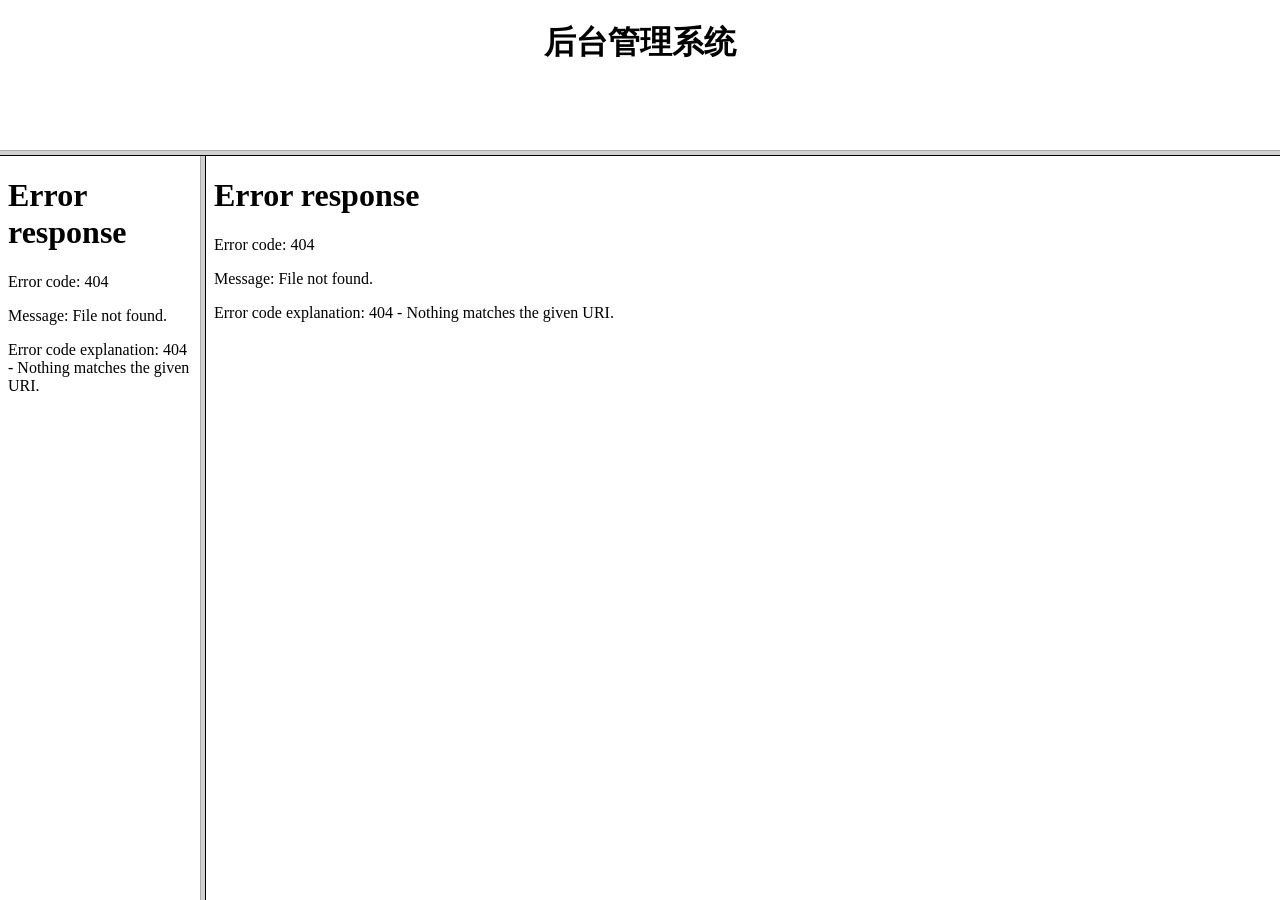
==== commit 9590a46c: "Update index.html" ====
--- a/index.html
+++ b/index.html
@@ -7,10 +7,10 @@
 	</head>
 	
 		<frameset rows="150,*" >
-			<frame noresize="noresize" src="后台头部.html" />
+			<frame noresize="noresize" src="head.html" />
 			<frameset cols="200,*">
-				<frame noresize="noresize" src="左侧内容.html" />
-				<frame noresize="noresize" src="网站主体.html" name="body" />
+				<frame noresize="noresize" src="left.html" />
+				<frame noresize="noresize" src="body.html" name="body" />
 			</frameset>
 		</frameset>
 	
